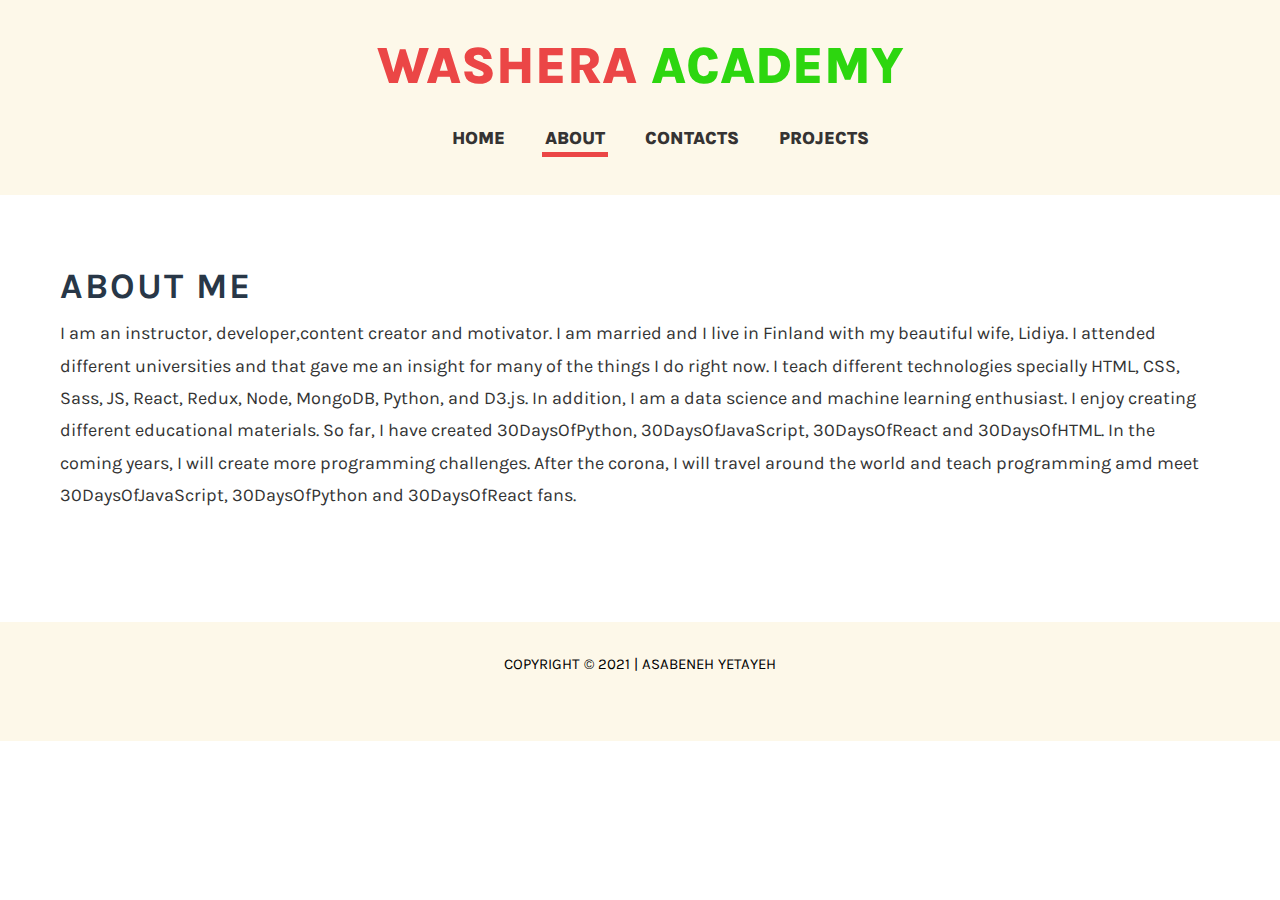
==== about.html @ bc9f7941 "inital commit" ====
<!DOCTYPE html>
<html lang="en">
  <head>
    <meta charset="UTF-8" />
    <meta name="viewport" content="width=device-width, initial-scale=1.0" />
    <link
      rel="stylesheet"
      href="https://use.fontawesome.com/releases/v5.3.1/css/all.css"
      integrity="sha384-mzrmE5qonljUremFsqc01SB46JvROS7bZs3IO2EmfFsd15uHvIt+Y8vEf7N7fWAU"
      crossorigin="anonymous"
    />
    <link rel="preconnect" href="https://fonts.gstatic.com" />
    <link
      href="https://fonts.googleapis.com/css2?family=Aldrich&family=Francois+One&family=Inconsolata:wght@300;400;600;900&family=Karla:wght@300;400;500;600;800&family=Lato:wght@300;400;900&family=Lora:wght@400;500;600;700&family=Merriweather:wght@300;400;700;900&family=Montserrat:wght@200;300;400;500;600;700;900&family=Nunito:wght@200;300;400;600;700;900&family=Open+Sans:wght@400;600;700;800&family=Oswald:wght@300;400;500;600;700&family=Poppins:wght@100;200;300;400;500;600;700;900&family=Proza+Libre:wght@400;500;600;700;800&family=Raleway:wght@200;300;400;600;900&family=Roboto+Slab:wght@200;300;400;500;600;700;800;900&family=Roboto:wght@100;300;400;500;700;900&family=Space+Mono:ital,wght@0,400;0,700;1,400;1,700&family=Work+Sans:wght@200;400;500;600;700;900&display=swap"
      rel="stylesheet"
    />
    <link rel="stylesheet" href="./assets/styles/main.css" />
    <title>Washera Academy:About</title>
  </head>
  <body>
    <div>
      <header>
        <div>
          <h1 id="title">
            <span class="washera"> Washera </span
            ><span class="academy">Academy</span>
          </h1>
          <ul id="menu">
            <li>
              <a href="./index.html">HOME</a>
            </li>
            <li>
              <a href="./about.html" class="active">About</a>
            </li>
            <li>
              <a href="./contacts.html">Contacts</a>
            </li>
            <li>
              <a href="./projects.html">Projects</a>
            </li>
          </ul>
        </div>
      </header>
      <main>
        <section>
          <h1 class="section-title">About Me</h1>
          <article>
            <p>
              I am an instructor, developer,content creator and motivator. I am
              married and I live in Finland with my beautiful wife, Lidiya. I
              attended different universities and that gave me an insight for
              many of the things I do right now. I teach different technologies
              specially HTML, CSS, Sass, JS, React, Redux, Node, MongoDB,
              Python, and D3.js. In addition, I am a data science and machine
              learning enthusiast. I enjoy creating different educational
              materials. So far, I have created 30DaysOfPython,
              30DaysOfJavaScript, 30DaysOfReact and 30DaysOfHTML. In the coming
              years, I will create more programming challenges. After the
              corona, I will travel around the world and teach programming amd
              meet 30DaysOfJavaScript, 30DaysOfPython and 30DaysOfReact fans.
            </p>
          </article>
        </section>
      </main>
      <footer>
        <div>
          <small class="copyright"
            >Copyright &copy; 2021 | Asabeneh Yetayeh</small
          >
        </div>
        <div>
          <a href="https://github.com/Asabeneh" target="_blank"
            ><i class="fab fa-github-square"></i
          ></a>
          <a href="https://www.linkedin.com/in/asabeneh/" target="_blank"
            ><i class="fab fa-linkedin"></i
          ></a>
          <a href="https://twitter.com/Asabeneh" target="_blank"
            ><i class="fab fa-twitter-square"></i
          ></a>
        </div>
        <div class="arrow-icon-wrapper">
          <a href="#top">
            <i class="fas fa-arrow-alt-circle-up"></i>
          </a>
        </div>
      </footer>
    </div>
  </body>
</html>
---- assets/styles/main.css ----
* {
  box-sizing: border-box;
  margin: 0;
}
html,
body {
  overflow-x: hidden;
}
body {
  color: #283747;
  font-size: 18px;

  /* Good */
  /* font-family: 'Roboto Slab'; */

  /* Very good */
  /* font-family: 'Karla'; */
  /* Special font and excellent */
  /* font-family: 'Inconsolata'; */
  /* special font and excellent */
  /* font-family: 'Space Mono'; */
  /* font-family: 'Francois One'; */
  /* font-family: 'Oswald'; */
  /* OK */
  /* font-family: 'Aldrich'; */

  /* very good */
  /* font-family: Nunito; */
  /* Very good */
  /* font-family: Poppins; */
  /* Very good */
  /* font-family: 'Work Sans'; */
  /* Very good */
  /* font-family: 'Lato'; */

  /* Very good */
  /* font-family: 'Lora'; */
  /* font-family: 'Work Sans'; */
  /* Very good */
  /* font-family: Roboto; */
  /* Very good */
  /* font-family: 'Montserrat'; */
  /* Very goo Good */
  font-family: 'Karla';

  line-height: 180%;
  /* font-family: Inconsolata; */
}
.wrapper {
  /* background-color: #efeef3; */
  margin: 0 !important;
}
header,
footer {
  color: white;
  background: rgba(243, 211, 107, 0.15);
  text-align: center;
  text-transform: uppercase;
  padding: 25px;
}

#title {
  font-weight: 900;
  font-size: 52px;
  margin: 25px auto;
  /* font-family: Montserrat; */
  color: #2dd60f;
}
/* Washer and Academy text */
.washera {
  color: rgb(235, 70, 70);
}

#menu {
  /* background-color: rgba(221, 204, 204, 0.25); */
}

#menu li {
  list-style: none;
  margin: 15px;
  display: inline-block;
  font-weight: 600;
  color: #283747 !important;
}

#menu li a {
  color: #3a3939;
  text-decoration: none;
  font-weight: 900;
  padding: 3px;
  /* color: #283747 !important;
  color: white !important; */
  color: rgb(53, 51, 51) !important;
}
.active {
  border-bottom: 5px solid rgb(235, 70, 70);
}

section {
  margin: 30px;
  padding: 30px;
  border-radius: 5px;
}
.section-title {
  font-weight: 700;
  margin: 15px 0;
  text-transform: uppercase;
  /* font-family: Karla; */
  /* font-family: Nunito; */
  letter-spacing: 2px;
  /* color: #2dd60f; */
}
article {
  margin-bottom: 50px;
  color: #333333;
}
#introduction {
  background: rgb(163, 163, 243);
  color: white;
}
#section-1 {
  background-color: rgb(48, 48, 75);
  color: white;
}

#section-2 {
  background-color: rgb(46, 46, 50);
  color: rgb(249, 250, 251);
}
#section-3 {
  color: rgb(230, 230, 231);
  background-color: rgb(88, 74, 68);
}
#section-4 {
  background-color: rgb(251, 242, 233);
  background-color: rgb(45, 45, 43);
}
#section-4 li a,
#section-4 li {
  color: rgb(249, 249, 249) !important;
  text-decoration: none;
}
.section-5 {
  background-color: #353b6e;
  color: white !important;
  text-align: center;
  font-weight: bold;
}

.btn {
  border: 2px solid rgb(235, 70, 70);
  background-color: rgb(235, 70, 70);
  color: white;
  padding: 12px 16px;
  font-size: 18px;
  border-radius: 5px;
  outline: none;
  cursor: pointer;
  display: inline-block;
  margin-top: 15px;
  text-transform: uppercase;
  text-decoration: none;
}
/* CSS for Projects page */

.box {
  width: 300px;
  height: 300px;
  display: inline-block;
  margin-bottom: 30px;
  margin-right: 25px;
  border-radius: 50%;
  text-align: center;
  line-height: 300px;
  font-size: 42px;
}

#box-1 {
  background-color: rgb(116, 226, 116);
}
#box-2 {
  background-color: yellow;
}
#box-3 {
  background-color: rgb(231, 118, 118);
}
#boxes {
  text-align: center;
}

#videos {
  text-align: center;
}

hr {
  height: 3px;
  padding-top: 5px;
  background-color: rgb(170, 131, 122);
  /* background-color: #9b9278;; */
}

/* icons style */

.fa-github-square {
  font-size: 32px;
  margin: 30px;
  color: #333;
}
.fa-linkedin {
  color: #0077b5;
  font-size: 32px;
  margin: 30px;
}
.fa-twitter-square {
  color: #1da1f2;
  font-size: 32px;
  margin: 30px;
}
.arrow-icon-wrapper {
  display: flex;
  justify-content: flex-end;
}
.fa-arrow-alt-circle-up {
  color: rgb(235, 70, 70);
  cursor: pointer;
  font-size: 32px;
}
/* Images */
img {
  display: inline-block;
  max-width: 15%;
  min-width: 15%;
}

/* Form CSS */

.contact-form {
  width: 40%;
  padding: 15px;
}
.form-group {
  /* top, right, bottom, left */
  margin: 0 0 8px 0px;
}

input[type='text'],
input[type='email'],
input[type='number'],
input[type='datetime-local'],
select,
textarea {
  display: block;
  margin-bottom: 3px;
  width: 100% !important;
  padding: 8px;
  border: 2px solid rgba(235, 70, 70, 0.25);
  outline: none;
  border-radius: 3px;
  padding: 10px;
  width: 35%;
  border-radius: 5px;

  outline: none;
}
input[type='text']:hover,
input[type='email']:hover,
input[type='number']:hover,
input[type='datetime-local']:hover,
textarea:hover {
  border: 2px solid rgb(235, 70, 70);
}

input[type='submit'] {
  background-color: hsl(120, 60%, 50%);
  border-radius: 5px;
  border: none;
  color: white;
  font-size: 18px;
  padding: 10px 30px;
  margin-top: 15px;
  cursor: pointer;
  text-transform: uppercase;
}
input[type='submit']:hover {
  background-color: hsl(120, 78%, 40%);
}
.category {
  width: 75%;
  margin: auto;
}
.form-section {
  margin-bottom: 30px;
}

#file-input {
  width: 0.1px;
  height: 0.1px;
  opacity: 0;
  overflow: hidden;
  position: absolute;
  z-index: -1;
}
label[for='file-input'] {
  font-size: 1.25em;
  font-weight: 700;
  color: white;
  background-color: rgba(235, 70, 70, 0.65);
  display: inline-block;
  padding: 5px 25px;
  border-radius: 5px;
  cursor: pointer;
  margin: 10px 0;
}
label[for='file-input']:hover {
  background-color: rgb(235, 70, 70);
}
::placeholder {
  color: rgb(199, 193, 193);
}
.fa-upload {
  font-size: 25px;
  margin: 5px;
}

/* Table CSS */
table,
td,
th {
  border-collapse: collapse;
  border: 1px solid #2dd60f;
}
table {
  margin-top: 15px;
  width: 75%;
}
td {
  padding-left: 10px;
}
th {
  background-color: #2dd60f;
  color: white;
}

@media (max-width: 768px) {
  header,
  footer {
    padding: 10px;
  }
  h1 {
    text-transform: uppercase;
    font-weight: 900;
    /* font-family: Poppins; */
  }
  #title {
    font-size: 28px;
  }
  #menu {
    width: 80%;
    margin: auto;
    text-align: center;
    /* background-color: rgba(221, 204, 204, 0.25); */
  }
  #menu li {
    width: 150px;
    display: block;
    margin: 5px;
  }

  li a {
    padding: 2px;
    font-size: 0.75rem;
  }
  section {
    margin: 10px;
    padding: 10px;
    border-radius: 5px;
  }
  .section-title {
    font-size: 20px;
  }

  .contact-form {
    width: 100%;
    padding: 3px;
  }
  .form-group {
    /* top, right, bottom, left */
    margin: 0 0 3px 0px;
  }
  table {
    overflow: scroll;
    overflow-x: auto;
  }
}
.copyright {
  color: black;
}
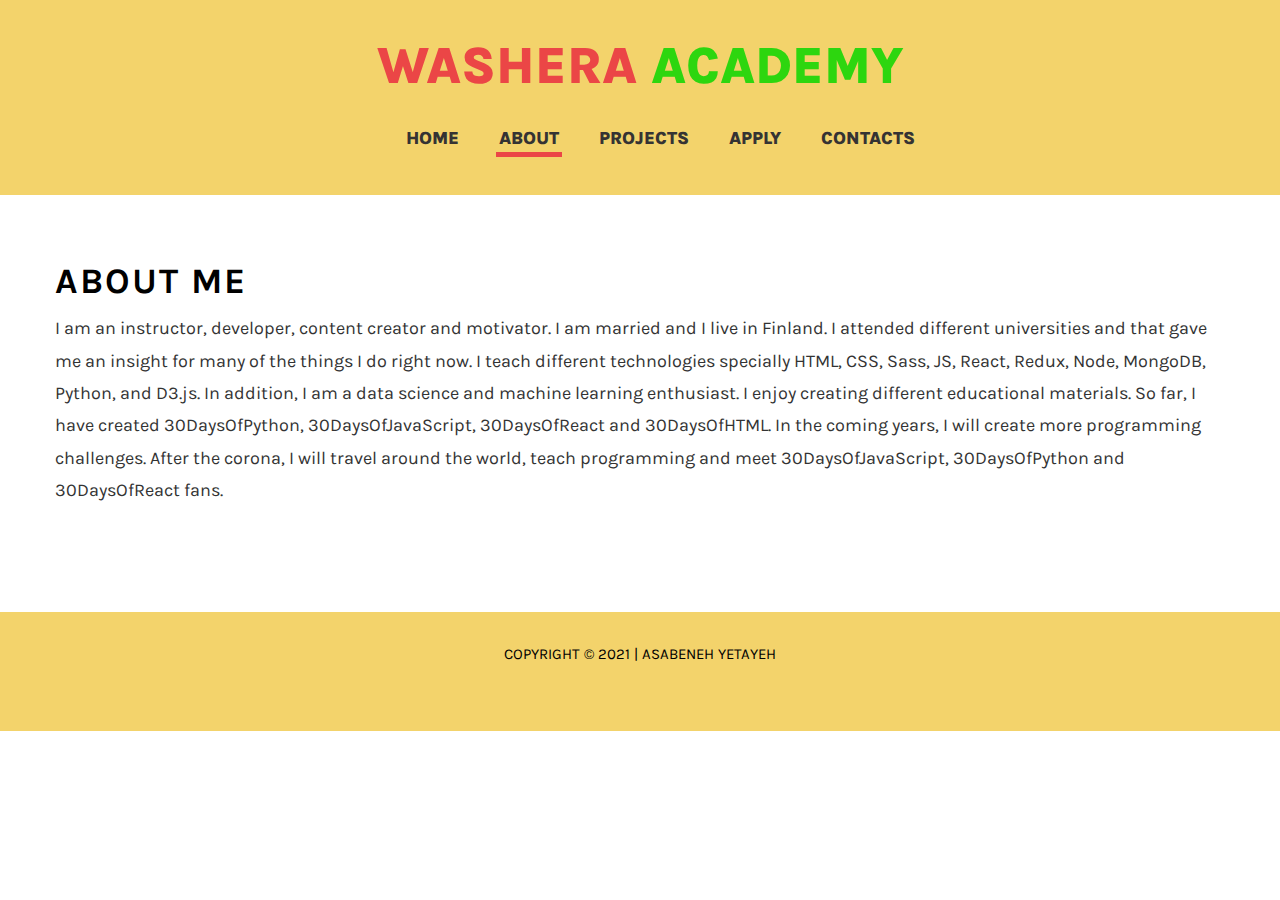
==== commit 2b2fb840: "some style has been added" ====
--- a/about.html
+++ b/about.html
@@ -15,14 +15,14 @@
       rel="stylesheet"
     />
     <link rel="stylesheet" href="./assets/styles/main.css" />
-    <title>Washera Academy:About</title>
+    <title>Washera Academy | About</title>
   </head>
   <body>
     <div>
       <header>
         <div>
           <h1 id="title">
-            <span class="washera"> Washera </span
+            <span class="washera">Washera </span
             ><span class="academy">Academy</span>
           </h1>
           <ul id="menu">
@@ -32,11 +32,15 @@
             <li>
               <a href="./about.html" class="active">About</a>
             </li>
+
+            <li>
+              <a href="./projects.html">Projects</a>
+            </li>
+            <li>
+              <a href="./application.html">Apply</a>
+            </li>
             <li>
               <a href="./contacts.html">Contacts</a>
-            </li>
-            <li>
-              <a href="./projects.html">Projects</a>
             </li>
           </ul>
         </div>
@@ -46,18 +50,18 @@
           <h1 class="section-title">About Me</h1>
           <article>
             <p>
-              I am an instructor, developer,content creator and motivator. I am
-              married and I live in Finland with my beautiful wife, Lidiya. I
-              attended different universities and that gave me an insight for
-              many of the things I do right now. I teach different technologies
-              specially HTML, CSS, Sass, JS, React, Redux, Node, MongoDB,
-              Python, and D3.js. In addition, I am a data science and machine
-              learning enthusiast. I enjoy creating different educational
-              materials. So far, I have created 30DaysOfPython,
-              30DaysOfJavaScript, 30DaysOfReact and 30DaysOfHTML. In the coming
-              years, I will create more programming challenges. After the
-              corona, I will travel around the world and teach programming amd
-              meet 30DaysOfJavaScript, 30DaysOfPython and 30DaysOfReact fans.
+              I am an instructor, developer, content creator and motivator. I am
+              married and I live in Finland. I attended different universities
+              and that gave me an insight for many of the things I do right now.
+              I teach different technologies specially HTML, CSS, Sass, JS,
+              React, Redux, Node, MongoDB, Python, and D3.js. In addition, I am
+              a data science and machine learning enthusiast. I enjoy creating
+              different educational materials. So far, I have created
+              30DaysOfPython, 30DaysOfJavaScript, 30DaysOfReact and
+              30DaysOfHTML. In the coming years, I will create more programming
+              challenges. After the corona, I will travel around the world,
+              teach programming and meet 30DaysOfJavaScript, 30DaysOfPython and
+              30DaysOfReact fans.
             </p>
           </article>
         </section>
--- a/assets/styles/main.css
+++ b/assets/styles/main.css
@@ -7,7 +7,7 @@
   overflow-x: hidden;
 }
 body {
-  color: #283747;
+  /* color: #283747; */
   font-size: 18px;
 
   /* Good */
@@ -53,7 +53,7 @@
 header,
 footer {
   color: white;
-  background: rgba(243, 211, 107, 0.15);
+  background: rgba(243, 211, 107, 1);
   text-align: center;
   text-transform: uppercase;
   padding: 25px;
@@ -97,9 +97,9 @@
 }
 
 section {
-  margin: 30px;
+  margin: 25px;
   padding: 30px;
-  border-radius: 5px;
+  border-radius: 3px;
 }
 .section-title {
   font-weight: 700;
@@ -132,6 +132,7 @@
   background-color: rgb(88, 74, 68);
 }
 #section-4 {
+  color: rgb(230, 230, 231);
   background-color: rgb(251, 242, 233);
   background-color: rgb(45, 45, 43);
 }
@@ -164,15 +165,15 @@
 /* CSS for Projects page */
 
 .box {
-  width: 300px;
-  height: 300px;
+  width: 250px;
+  height: 250px;
   display: inline-block;
   margin-bottom: 30px;
   margin-right: 25px;
   border-radius: 50%;
   text-align: center;
-  line-height: 300px;
-  font-size: 42px;
+  line-height: 250px;
+  font-size: 32px;
 }
 
 #box-1 {
@@ -193,8 +194,8 @@
 }
 
 hr {
-  height: 3px;
-  padding-top: 5px;
+  height: 2px;
+  padding-top: 3px;
   background-color: rgb(170, 131, 122);
   /* background-color: #9b9278;; */
 }
@@ -228,8 +229,8 @@
 /* Images */
 img {
   display: inline-block;
-  max-width: 15%;
-  min-width: 15%;
+  max-width: 10%;
+  min-width: 10%;
 }
 
 /* Form CSS */
@@ -259,7 +260,6 @@
   padding: 10px;
   width: 35%;
   border-radius: 5px;
-
   outline: none;
 }
 input[type='text']:hover,
@@ -340,7 +340,19 @@
   background-color: #2dd60f;
   color: white;
 }
-
+.section-flex {
+  display: flex;
+  justify-content: space-between;
+}
+.flex-1 {
+  flex: 1;
+}
+.flex-2 {
+  flex: 4;
+  height: 100% !important;
+  display: flex;
+  justify-content: space-evenly;
+}
 @media (max-width: 768px) {
   header,
   footer {
